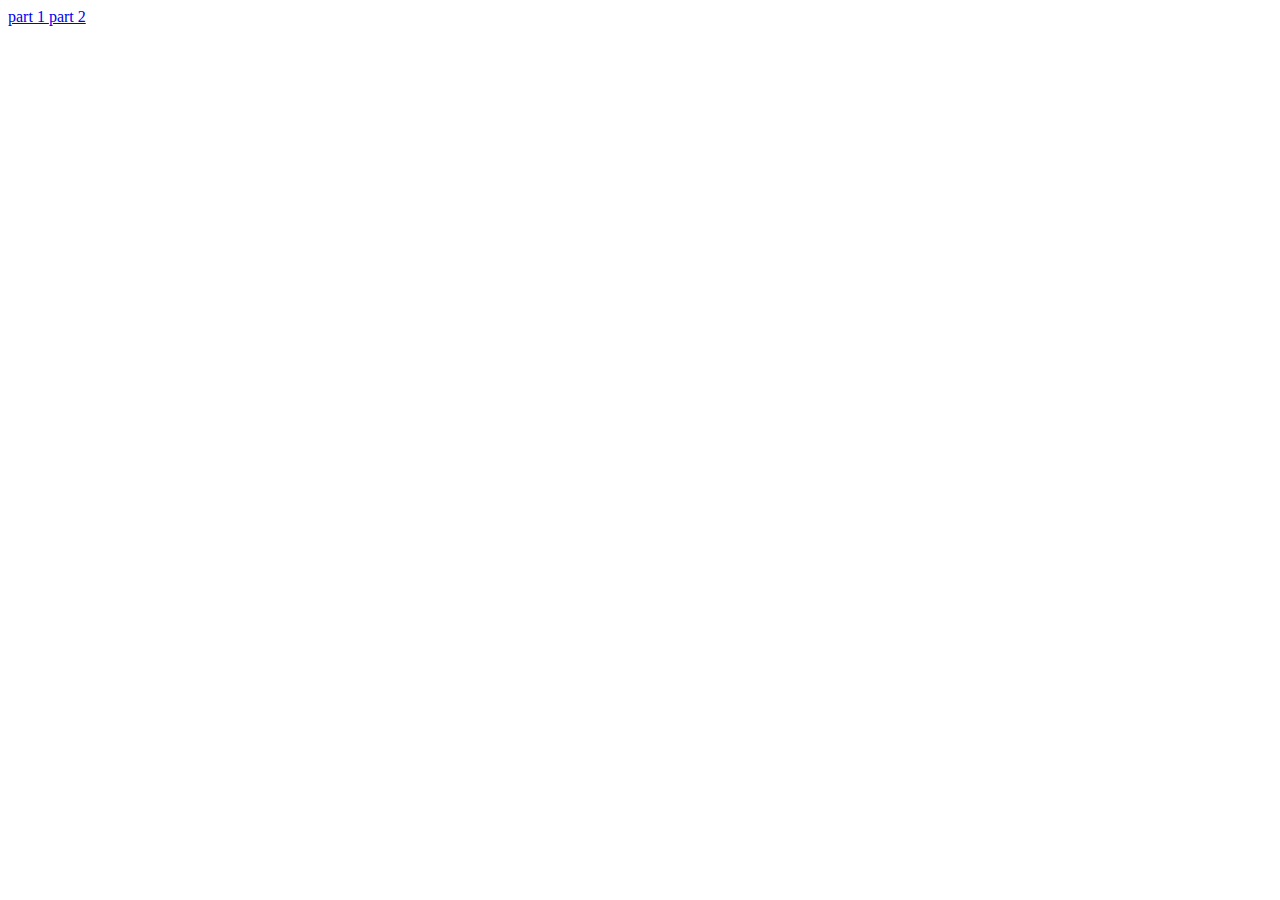
==== project2/part2.html @ c597632d "added project 2 prototypes" ====
<!DOCTYPE html>
<html lang="en" dir="ltr">
  <head>
    <meta charset="utf-8">
    <title>project 2 part 2</title>
  </head>
  <body>
    <a href="https://editor.p5js.org/akshu/present/VMH2jGbF">
        part 1
      </a>

    <a href="https://editor.p5js.org/akshu/present/oz5TcBTx">
      part 2
      </a>
  </body>
</html>
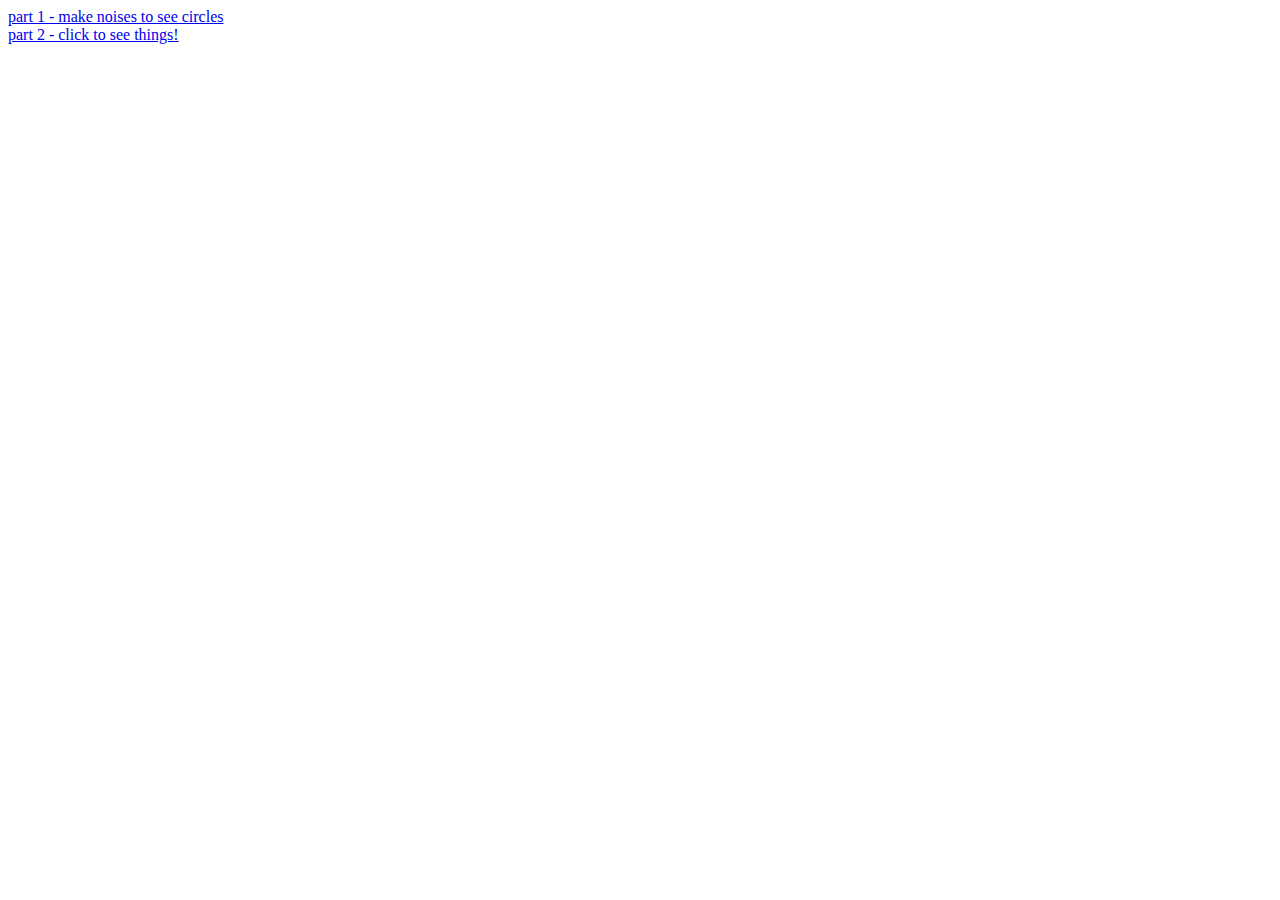
==== commit 12cf9721: "updated prototypes" ====
--- a/project2/part2.html
+++ b/project2/part2.html
@@ -3,14 +3,18 @@
   <head>
     <meta charset="utf-8">
     <title>project 2 part 2</title>
+    <link rel="stylesheet" href="main.css">
   </head>
   <body>
-    <a href="https://editor.p5js.org/akshu/present/VMH2jGbF">
-        part 1
+    <div id = "subpages">
+    <a href="https://editor.p5js.org/akshu/sketches/VMH2jGbF">
+        part 1 - make noises to see circles
       </a>
-
+      </div>
+      <div id = "subpages">
     <a href="https://editor.p5js.org/akshu/present/oz5TcBTx">
-      part 2
+      part 2 - click to see things!
       </a>
+      </div>
   </body>
 </html>
